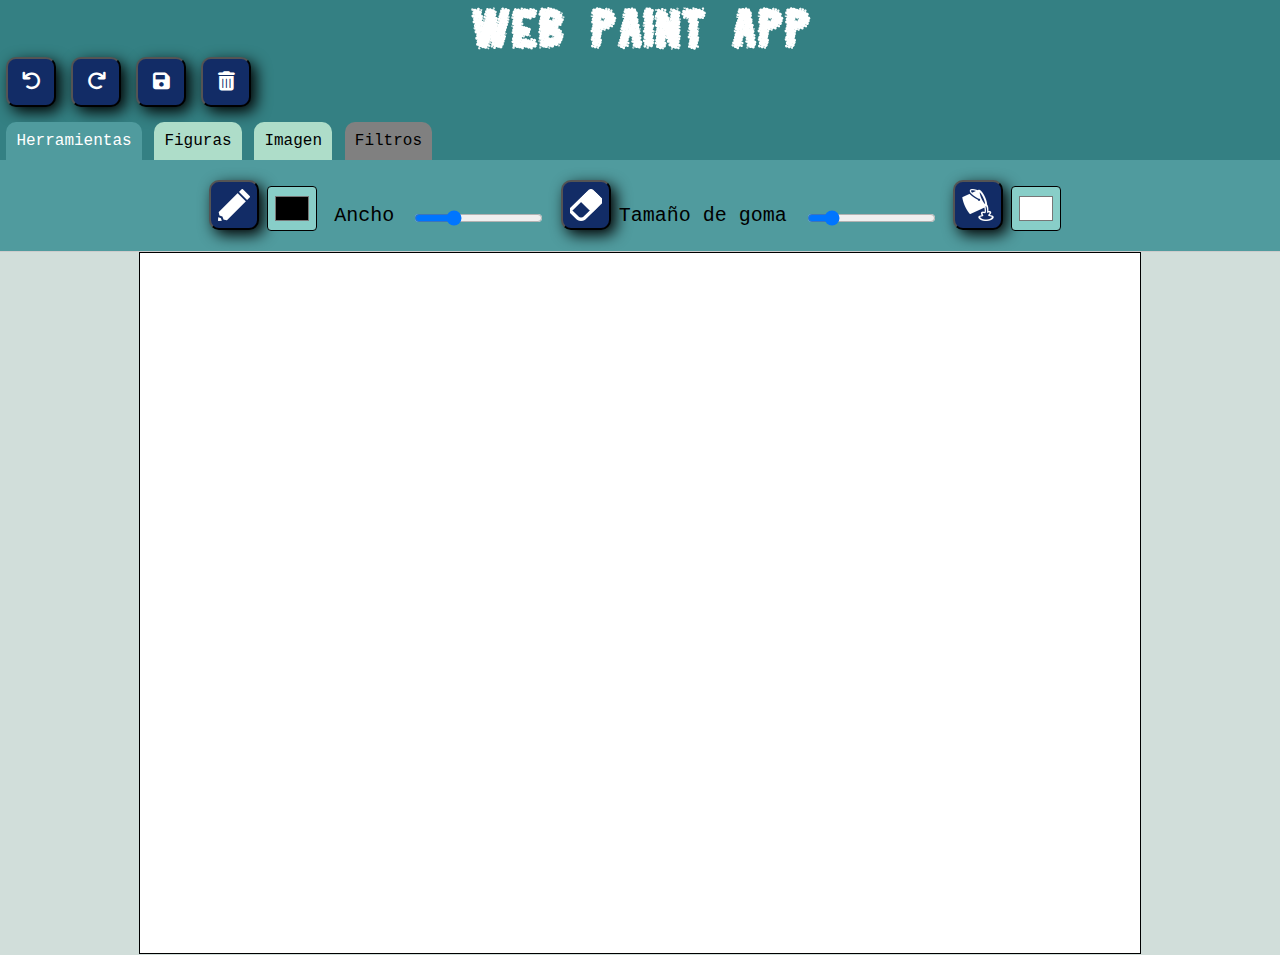
==== index.html @ 0dcd13c3 "Web app funcional" ====
<!DOCTYPE html>
<html lang="en">

<head>
    <meta charset="UTF-8">
    <meta name="viewport" content="width=device-width, initial-scale=1.0">
    <title>Paint</title>
    <link rel="stylesheet" href="styles.css">
    <!-- Añadir Font Awesome en el head -->
    <link rel="stylesheet" href="https://cdnjs.cloudflare.com/ajax/libs/font-awesome/6.0.0-beta3/css/all.min.css">

</head>

<body>

    <header>
        <div class="containerHeader">
            <h1>Web Paint App</h1>
            <!-- Barra superior con iconos para deshacer, rehacer, guardar y reiniciar -->
            <div class="upper-toolbar">
                <button id="undoButton" title="Deshacer"><i class="fas fa-undo"></i></button>
                <button id="redoButton" title="Rehacer"><i class="fas fa-redo"></i></button>
                <button id="saveImage" title="Guardar"><i class="fas fa-save"></i></button>
                <button id="clearCanvas" title="Reiniciar Canvas"><i class="fas fa-trash-alt"></i></button>
            </div>
            <div class="tabs">
                <button class="tab-button active" data-tab="toolsTab">Herramientas</button>
                <button class="tab-button" data-tab="shapesTab">Figuras</button>
                <button class="tab-button" data-tab="imageTab">Imagen</button>
                <button class="tab-button" id="filtersTabButton" data-tab="filtersTab" disabled>Filtros</button>
            </div>
            <div class="toolbar">

                <!-- Herramientas -->
                <div id="toolsTab" class="tab-content active">
                    <button id="pencilTool"><img class="img_button" src="images/lapiz1.png" alt=""></button>
                    <input type="color" id="pencilColor" title="Elige el color del lápiz">
                    <label for="pencilWidth">Ancho</label>
                    <input type="range" id="pencilWidth" min="1" max="50" value="15" title="Elige el ancho del lápiz">

                    <button id="eraserTool"><img class="img_button" src="images/goma1.png" alt=""></button>
                    <label for="eraserSize">Tamaño de goma</label>
                    <input type="range" id="eraserSize" min="5" max="100" value="20" title="Elige el tamaño de la goma">

                    <button class="backgroundColor" for="backgroundColor"><img src="images/pintura1.png"
                            alt=""></button>
                    <input type="color" id="backgroundColor" title="Choose Background Color" value="#FFFFFF">
                </div>

                <!-- Filtros -->
                <div id="filtersTab" class="tab-content">
                    <button id="negativeFilter">Negativo</button>
                    <button id="brightnessFilter">Brillo</button>
                    <button id="binarizationFilter">Binarización</button>
                    <button id="sepiaFilter">Sepia</button>
                    <button id="grayscaleFilter">Escala de grises</button>
                    <button id="saturationFilter">Saturación</button>
                    <button id="edgeDetectionFilter">Detección de bordes</button>
                    <button id="blurFilter">Desenfoque</button>
                    <button id="EmbossFilter">Relieve</button>
                    <button id="HeatMapFilter">Mapa de calor</button>
                    <button id="PosterizeFilter">PosterizeFilter</button>
                    <button id="PixelationFilter">PixelationFilter</button>
                    <button id="ComicFilter">ComicFilter</button>
                    <button id="BrokenMirrorFilter">BrokenMirrorFilter</button>
                </div>

                <!-- Figuras -->
                <div id="shapesTab" class="tab-content">
                    <button id="rectTool"><img src="images/rectangulo.png" alt=""></button>
                    <button id="circleTool"><img src="images/circulo.png" alt=""></button>
                    <button id="triangleTool"><img src="images/triangulo.png" alt=""></button>
                </div>

                <!-- Imagen -->
                <div id="imageTab" class="tab-content">
                    <label for="uploadImageExpanded" id="expandida"><img class="img_butt" src="images/expandida.png"
                            alt=""> Cargar imagen expandida</label>
                    <input type="file" id="uploadImageExpanded" accept="image/*">
                    <label for="uploadImageAdjusted" id="ajustada"><img class="img_butt" src="images/ajustada.png"
                            alt="">Cargar imagen ajustada</label>
                    <input type="file" id="uploadImageAdjusted" accept="image/*">
                    <button id="resetImageButton"><img class="resetimage" src="images/reiniciar.png" alt=""></button>
                </div>

            </div>
        </div>
    </header>
    <canvas id="canvas" width="1000px" height="700px" style="border: 1px solid black;"></canvas>

    <script src="scripts/Filters/Filtro.js"></script>
    <script src="scripts/Filters/BinarizationFilter.js"></script>
    <script src="scripts/Filters/BrightnessFilter.js"></script>
    <script src="scripts/Filters/SaturationFilter.js"></script>
    <script src="scripts/Filters/GrayscaleFilter.js"></script>
    <script src="scripts/Filters/NegativeFilter.js"></script>
    <script src="scripts/Filters/SepiaFilter.js"></script>
    <script src="scripts/Filters/BlurFilter.js"></script>
    <script src="scripts/Filters/edgeDetectionFilter.js"></script>
    <script src="scripts/Filters/EmbossFilter.js"></script>
    <script src="scripts/Filters/HeatMapFilter.js"></script>
    <script src="scripts/Filters/PosterizeFilter.js"></script>
    <script src="scripts/Filters/PixelationFilter.js"></script>
    <script src="scripts/Filters/ComicFilter.js"></script>
    <script src="scripts/Filters/BrokenMirrorFilter.js"></script>
    <script src="scripts/Figura.js"></script>
    <script src="scripts/Rectangulo.js"></script>
    <script src="scripts/Circulo.js"></script>
    <script src="scripts/Triangulo.js"></script>
    <script src="scripts/ManejadorDeFiguras.js"></script>
    <script src="scripts/imageHandler.js"></script>
    <script src="scripts/Pencil.js"></script>
    <script src="scripts/Eraser.js"></script>
    <script src="scripts/main.js"></script>
</body>

</html>
---- styles.css ----
@font-face {
    font-family: 'klonp'; /* Nombre personalizado para la fuente */
    src: url('./font/KLONP.ttf') format('truetype'); /* Ruta a la fuente y su formato */
    font-weight: normal;
    font-style: normal;
}
body {
/*     font-family: Arial, sans-serif; */
    margin: 0;
    padding: 0;
    background-color: #d1deda;
    font-family: monospace;
}

.containerHeader {
    background-color: #f1f1f1;
    padding: 0px;
    border-bottom: 1px solid #ccc;
}

h1 {
    margin: 0;
    padding: 0.5%;
    font-size: 50px;
    color: white;
    text-align: center;
    background-color: #348083;
    font-family: 'klonp';
    padding-bottom: 0%;
/*     border-bottom: 2px solid #38616c; */
}

.tabs {
    display: flex;
    justify-content: center;
    padding-top: 15px;
    background-color: #348083;
}

.tab-button {
    background-color: #e6e6e6;
    border: 1px solid #ccc;
    padding: 10px 15px;
    cursor: pointer;
    margin-right: 5px;
    color: black;
    font-size: larger;
    font-family: monospace;
}

.tab-button.active {
    background: #348083;
    color: white;
}

.tab-content {
    display: none;
    text-align: center;
}

.tab-content.active {
    display: block;
}

.toolbar {
    display: flex;
    justify-content: center;
    gap: 10px;
    padding: 20px 0;
    background-color: #509b9e;
}

button, input[type="range"], input[type="color"], label {
    margin-right: 10px;
}
label{
    font-size: x-large;
}
#canvas {
    display: block;
    margin: 0 auto;
    background-color: white;
}
input[type="color"]{
    height: 90%;
    background-color: #88cec8;
}
input[type="color"], input[type="file"] {
    padding: 5px;
    border-radius: 4px;
}

input[type="range"] {
    vertical-align: middle;
}
.hidden {
    display: none;
}

.tab-content.active {
    display: block;
}

.tabs {
    display: flex;
    justify-content: flex-start;
/*     border-bottom: 2px solid #ccc; */
}

.tab-button {
    padding: 10px;
    cursor: pointer;
    border: none;
    background: #aeddc9;
    color: black;
    font-size: large;
    margin: 0 0.5%;
    border-radius: 10px 10px 0 0;
    transition: background-color 1s cubic-bezier(0.42, 0, 0.58, 1), color 0.5s cubic-bezier(0.42, 0, 0.58, 1);
}
.tab-button:hover, #pencilTool:hover,#eraserTool:hover, .backgroundColor:hover, #HeatMapFilter:hover,#EmbossFilter:hover, #blurFilter:hover, #edgeDetectionFilter:hover,#saturationFilter:hover, #grayscaleFilter:hover,#sepiaFilter:hover,#binarizationFilter:hover,#brightnessFilter:hover,#negativeFilter:hover, #rectTool:hover,#circleTool:hover,#triangleTool:hover, #expandida:hover,#ajustada:hover,input[type="file"]:hover, #resetImageButton:hover, #PixelationFilter:hover,#ComicFilter:hover,#BrokenMirrorFilter:hover,#PosterizeFilter:hover{
    background-color: #2d618e; /* Cambiar color al pasar el mouse */
}
.tab-button.active {
    background: #509b9e;
}

.toolbar {
    padding-top: 20px;
}
.upper-toolbar {
    display: flex;
    justify-content: left;
    gap: 15px;
    background-color: #348083;
    padding-left: 0.5%;
    padding-bottom: 0%;
    padding-top: 0%;
}

.upper-toolbar button, #pencilTool, #eraserTool, .backgroundColor, #rectTool,#circleTool,#triangleTool,#expandida,#ajustada,#resetImageButton {
    width: 50px;
    background-color: #122c66;
    cursor: pointer;
    color: white;
    margin: 0;
    font-family: monospace;
    font-size: larger;
    border-radius: 10px;
    padding: 7px;
    box-shadow: 5px 5px 15px rgb(0 0 0);
    transition: background-color 1s cubic-bezier(0.42, 0, 0.58, 1), color 0.5s cubic-bezier(0.42, 0, 0.58, 1);
    height: 50px;
}
#HeatMapFilter,#EmbossFilter, #blurFilter, #edgeDetectionFilter,#saturationFilter, #grayscaleFilter,#sepiaFilter,#binarizationFilter,#brightnessFilter,#negativeFilter, #PixelationFilter,#ComicFilter,#BrokenMirrorFilter,#PosterizeFilter{
    width: max-content;
    background-color: #122c66;
    cursor: pointer;
    color: white;
    margin: 0;
    font-family: monospace;
    font-size: medium;
    border-radius: 10px;
    padding: 7px;
    box-shadow: 5px 5px 15px rgb(0 0 0);
    transition: background-color 1s cubic-bezier(0.42, 0, 0.58, 1), color 0.5s cubic-bezier(0.42, 0, 0.58, 1);
}

.upper-toolbar button i {
    pointer-events: none; /* Para que el icono no interfiera con el click */
}

.upper-toolbar button:hover {
    background-color: #d4d4d4;
}

button img {
    width: 100%;
    height: 100%;
    object-fit: cover;
}
input[type="file"] {
    display: none; /* Ocultar el input real */
}
.img_butt{
width: 20px;
margin: 2px;
}
#expandida, #ajustada{
    padding: 0% 1%;
    margin: 1%;
    justify-content: center;
    align-items: center;
    display: flex;
    flex-direction: row;
    width: max-content;
    font-size: medium;
}
#imageTab.active{
    display: flex;
    flex-direction: row;
    justify-content: center;
    align-items: center;
}
button:disabled{
    background-color: gray;
    cursor: not-allowed;
    box-shadow: none;
}
button:disabled:hover {
    transform: none;
    transition: none;
    cursor: no-drop !important;
    background-color: gray;
}
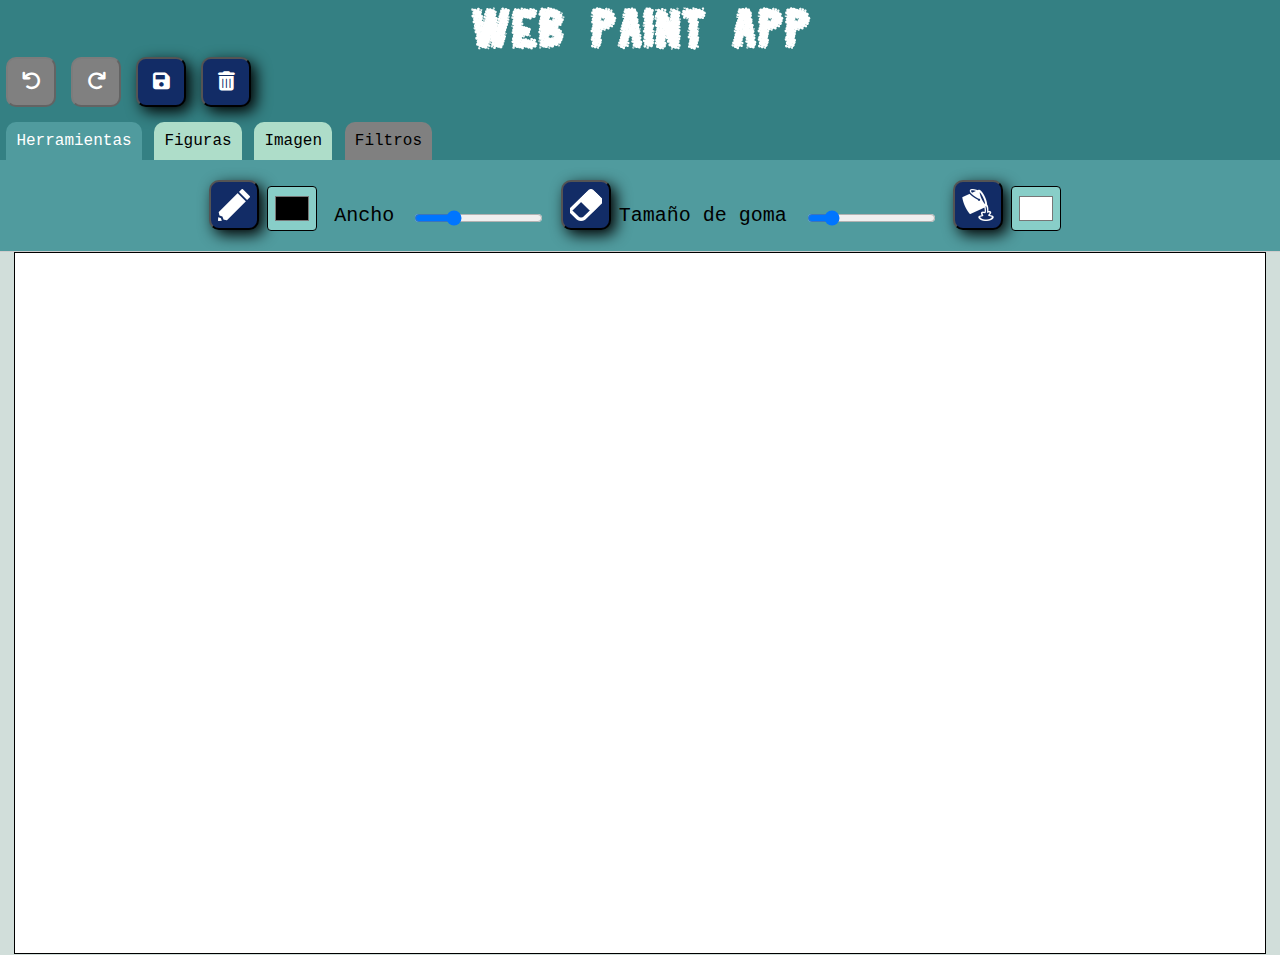
==== commit e4d90b70: "redimension del canvas" ====
--- a/index.html
+++ b/index.html
@@ -86,7 +86,7 @@
             </div>
         </div>
     </header>
-    <canvas id="canvas" width="1000px" height="700px" style="border: 1px solid black;"></canvas>
+    <canvas id="canvas" width="1250px" height="700px" style="border: 1px solid black;"></canvas>
 
     <script src="scripts/Filters/Filtro.js"></script>
     <script src="scripts/Filters/BinarizationFilter.js"></script>
